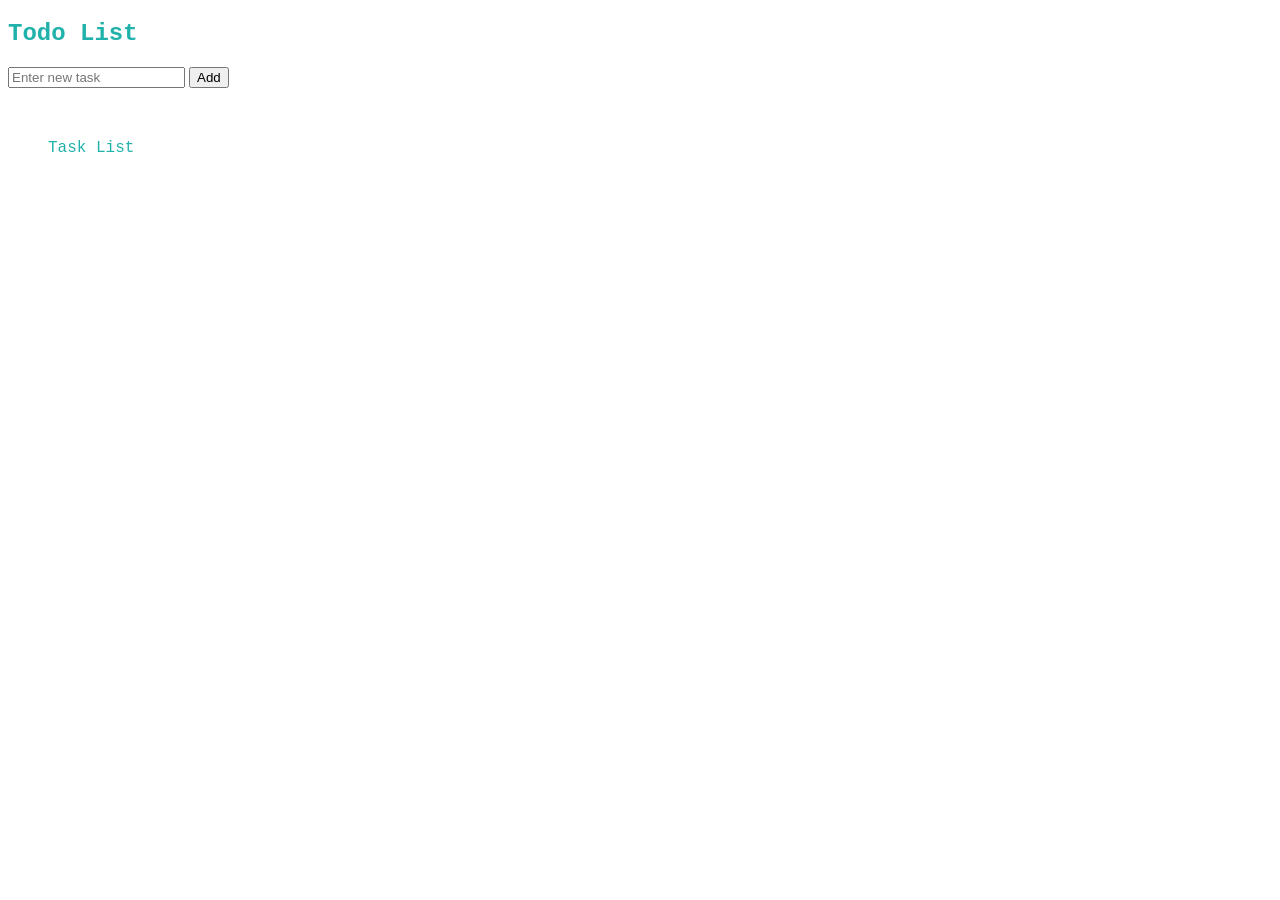
==== html/index.html @ a03f806c "Initial commit" ====
<!doctype html>
<html lang="en">
  <head>
    <meta charset="UTF-8" />
    <meta name="viewport" content="width=device-width, initial-scale=1.0" />
    <title>Document</title>
  </head>
  <link rel="stylesheet" href="../css/style.css" />
  <body>
    <h2>Todo List</h2>
    <input type="text" id="inputTask" placeholder="Enter new task" />
    <button type="button" id="addButton">Add</button>
    <ul id="taskList">
      Task List
    </ul>
    <script src="../javascript/script.js"></script>
  </body>
</html>
---- css/style.css ----
h2 {
  color: lightseagreen;
  text-align: left;
  font-family: "Courier New", Courier, monospace;
}
#inputTask,
#addButton {
  text-align: left;
  margin: auto;
}
#taskList {
  color: lightseagreen;
  font-family: "Courier New", Courier, monospace;
  display: block;
  justify-content: center;
  padding-top: 35px;
}
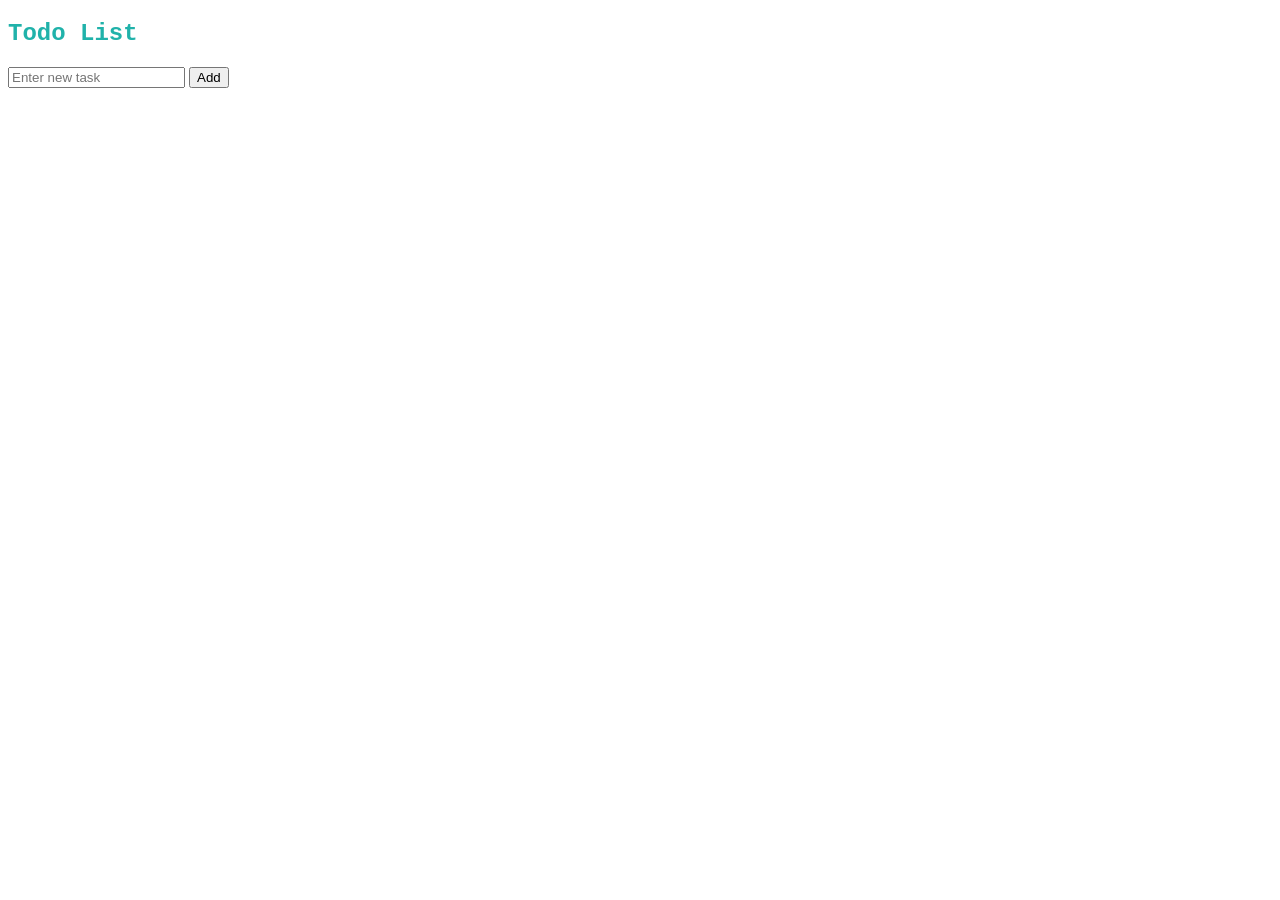
==== commit e893597d: "Updated project" ====
--- a/html/index.html
+++ b/html/index.html
@@ -4,15 +4,14 @@
     <meta charset="UTF-8" />
     <meta name="viewport" content="width=device-width, initial-scale=1.0" />
     <title>Document</title>
+    <link rel="stylesheet" href="../css/style.css" />
   </head>
-  <link rel="stylesheet" href="../css/style.css" />
+
   <body>
     <h2>Todo List</h2>
     <input type="text" id="inputTask" placeholder="Enter new task" />
     <button type="button" id="addButton">Add</button>
-    <ul id="taskList">
-      Task List
-    </ul>
+    <ul id="taskList"></ul>
     <script src="../javascript/script.js"></script>
   </body>
 </html>
